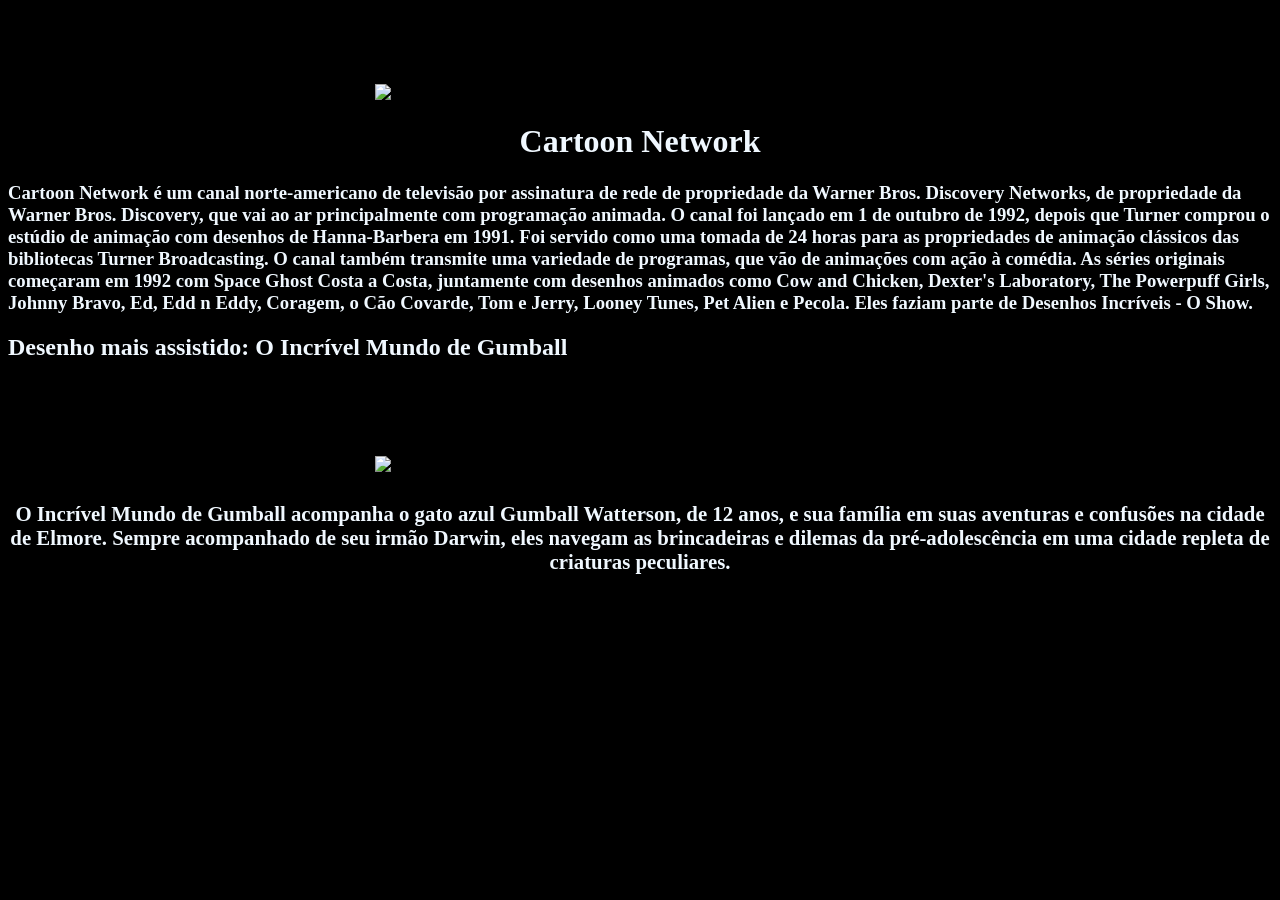
==== index.html @ 4bcdf5c9 "Add files via upload" ====
<!DOCTYPE html>
<html lang="en">
<head>
    <meta charset="UTF-8">
    <meta name="viewport" content="width=device-width, initial-scale=1.0">
    <title>Cartoon</title>
    <link rel="stylesheet" href="style.css">
</head>
<body>
    <img src="img/cartoon_network.png" alt="logo">
    <H1>Cartoon Network</H1>
    <h3> Cartoon Network é um canal norte-americano de televisão por assinatura de rede de propriedade da Warner Bros.
         Discovery Networks, de propriedade da Warner Bros. Discovery, que vai ao ar principalmente com programação animada.
         O canal foi lançado em 1 de outubro de 1992, depois que Turner comprou o estúdio de animação com desenhos de Hanna-Barbera em 1991. 
         Foi servido como uma tomada de 24 horas para as propriedades de animação clássicos das bibliotecas Turner Broadcasting. 
         O canal também transmite uma variedade de programas, que vão de animações com ação à comédia.
         As séries originais começaram em 1992 com Space Ghost Costa a Costa, juntamente com desenhos animados como Cow and Chicken, Dexter's Laboratory, 
         The Powerpuff Girls, Johnny Bravo, Ed, Edd n Eddy, Coragem, o Cão Covarde, Tom e Jerry, Looney Tunes, Pet Alien e Pecola.
         Eles faziam parte de Desenhos Incríveis - O Show.
    </h3>
    <h2>Desenho mais assistido: O Incrível Mundo de Gumball </h2>
    <img src="img/O-Incrível-Mundo-de-Gumball-img2.png" alt="gumball">
    <h4>O Incrível Mundo de Gumball acompanha o gato azul Gumball Watterson, de 12 anos, e sua família em suas aventuras e confusões na cidade de Elmore. 
        Sempre acompanhado de seu irmão Darwin, eles navegam as brincadeiras e dilemas da pré-adolescência em uma cidade repleta de criaturas peculiares.</h4>

    </body>
</html>
---- style.css ----
body{
    background-color: black;
}

img {
    width: 40%;
    margin-left: 29%;
    margin-top: 6%;
}
h1 {
    color: aliceblue;
    text-align: center;
}
h3 {
    color: aliceblue;
}
h2 {
    color: aliceblue;
}
h4 {
    color: aliceblue;
    text-align: center;
font-size: 130%;
}
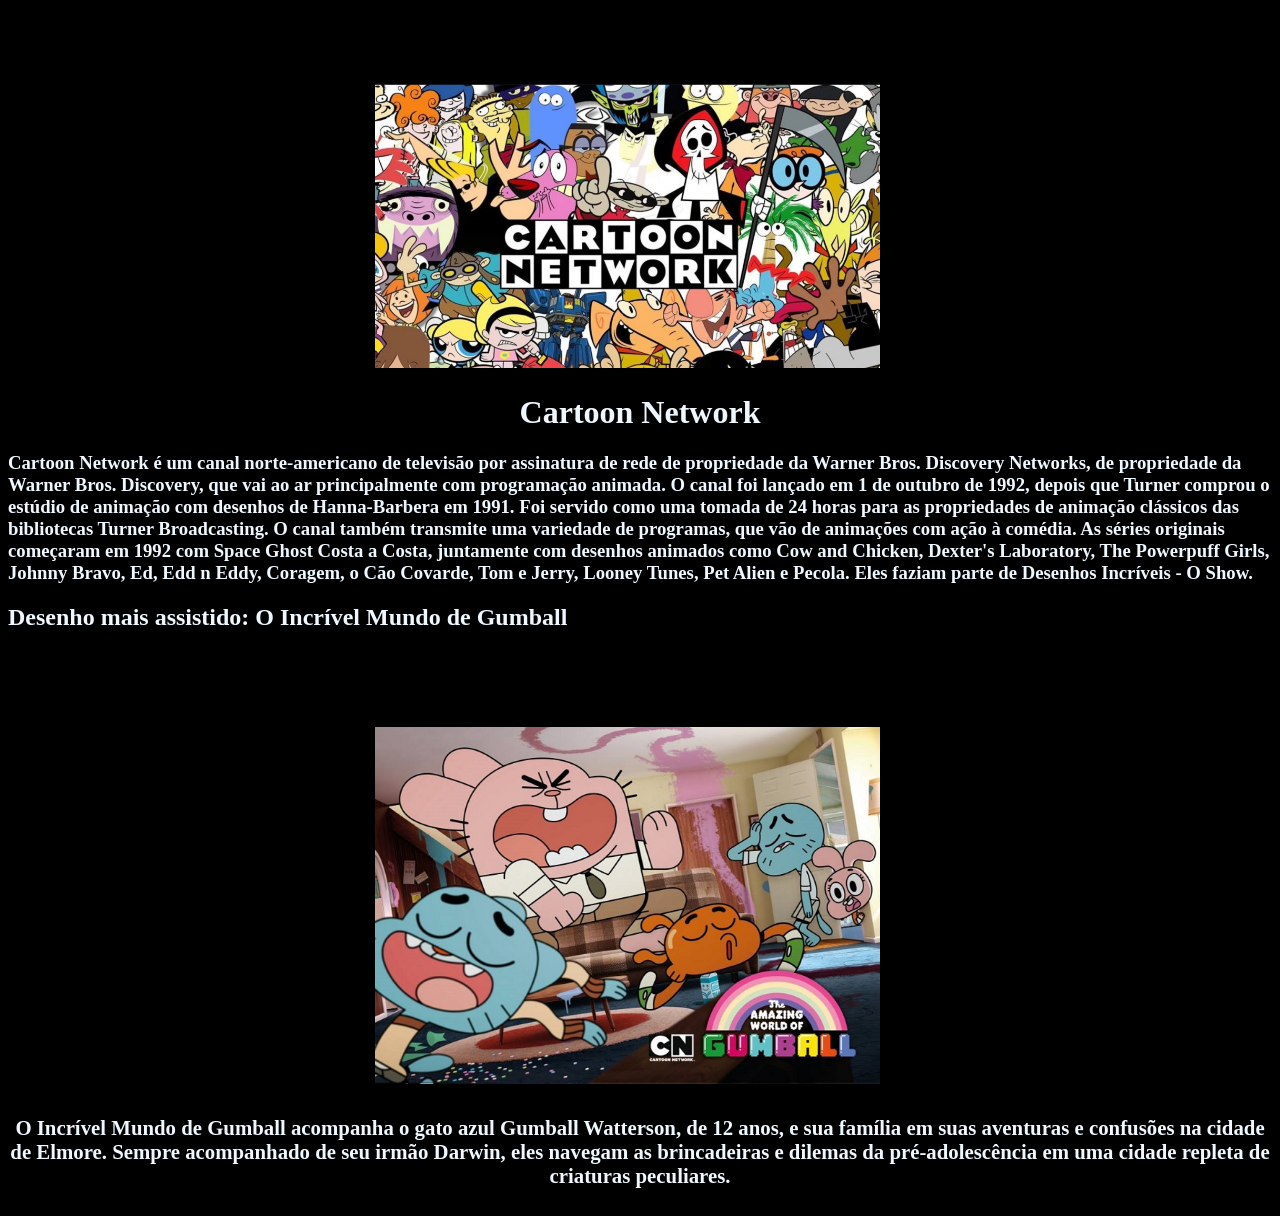
==== commit 7822f374: "Add files via upload" ====
--- a/index.html
+++ b/index.html
@@ -7,7 +7,7 @@
     <link rel="stylesheet" href="style.css">
 </head>
 <body>
-    <img src="img/cartoon_network.png" alt="logo">
+    <img src="/img/cartoon_network.png" alt="logo">
     <H1>Cartoon Network</H1>
     <h3> Cartoon Network é um canal norte-americano de televisão por assinatura de rede de propriedade da Warner Bros.
          Discovery Networks, de propriedade da Warner Bros. Discovery, que vai ao ar principalmente com programação animada.
